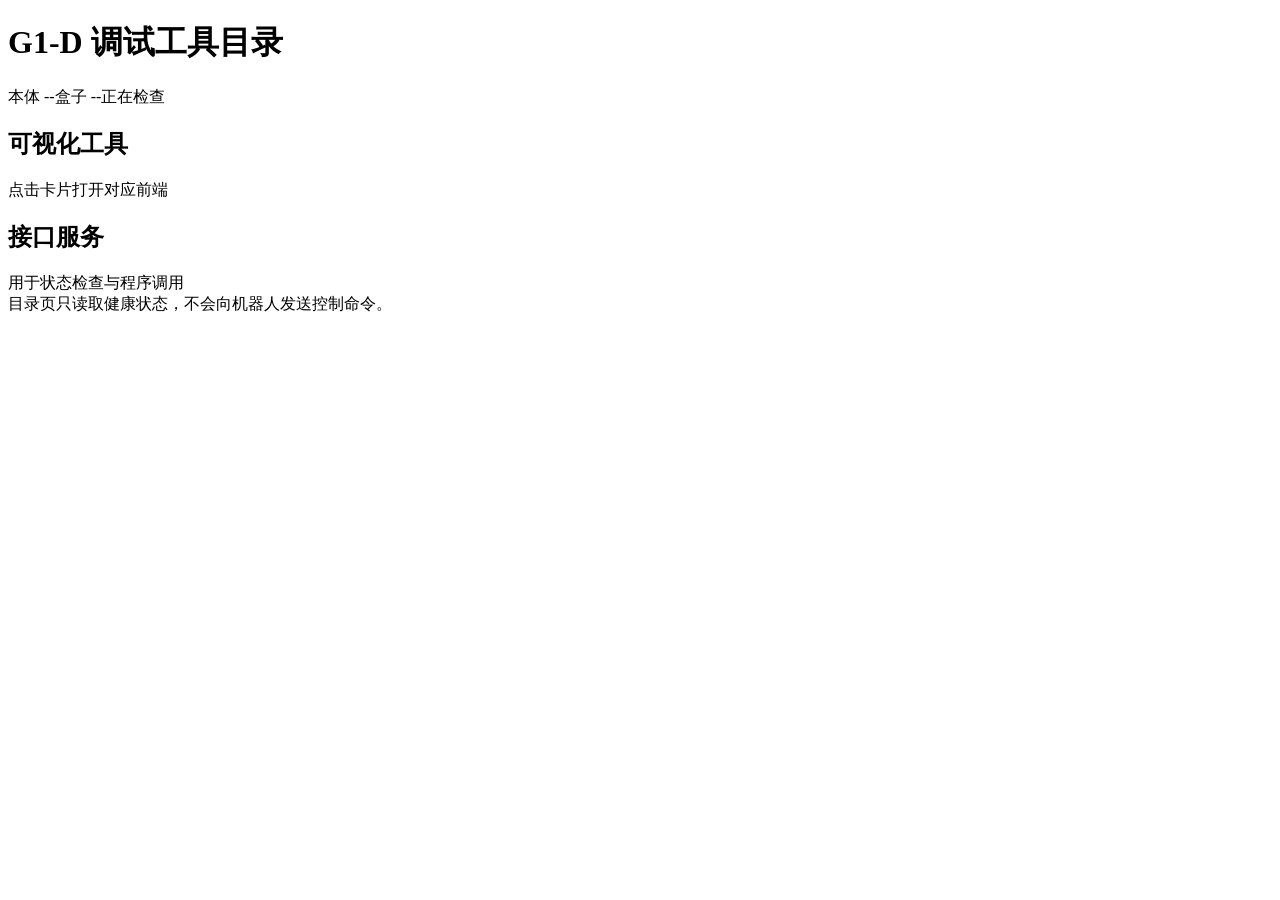
==== services/g1d_tool_portal/static/index.html @ 7a39d208 "增加g1d_tool_portal服务" ====
<!doctype html>
<html lang="zh-CN">
<head>
  <meta charset="utf-8">
  <meta name="viewport" content="width=device-width,initial-scale=1">
  <title>G1-D 调试工具目录</title>
  <link rel="stylesheet" href="/static/portal.css">
</head>
<body>
  <header>
    <h1>G1-D 调试工具目录</h1>
    <div class="summary"><span id="bodyHost">本体 --</span><span id="boxHost">盒子 --</span><span id="updated">正在检查</span></div>
  </header>
  <main>
    <div class="section-head"><h2>可视化工具</h2><span class="section-note">点击卡片打开对应前端</span></div>
    <div id="frontendGrid" class="grid"></div>
    <div class="section-head"><h2>接口服务</h2><span class="section-note">用于状态检查与程序调用</span></div>
    <div id="apiGrid" class="grid api-grid"></div>
    <footer>目录页只读取健康状态，不会向机器人发送控制命令。</footer>
  </main>
  <script src="/static/portal.js"></script>
</body>
</html>
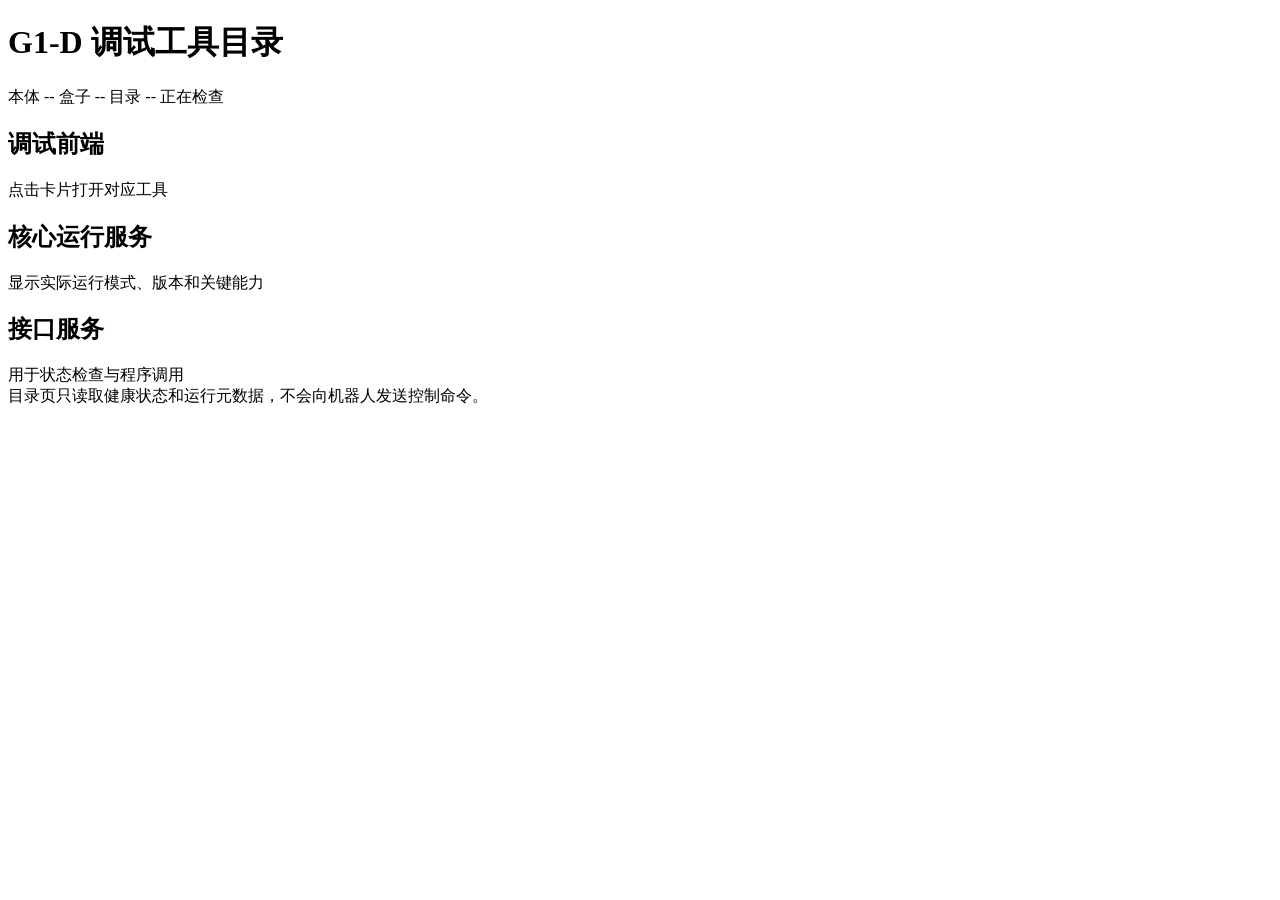
==== commit 8357b999: "Upgrade tool portal with runtime capabilities" ====
--- a/services/g1d_tool_portal/static/index.html
+++ b/services/g1d_tool_portal/static/index.html
@@ -9,14 +9,23 @@
 <body>
   <header>
     <h1>G1-D 调试工具目录</h1>
-    <div class="summary"><span id="bodyHost">本体 --</span><span id="boxHost">盒子 --</span><span id="updated">正在检查</span></div>
+    <div class="summary">
+      <span id="bodyHost">本体 --</span>
+      <span id="boxHost">盒子 --</span>
+      <span id="portalVersion">目录 --</span>
+      <span id="updated">正在检查</span>
+    </div>
   </header>
   <main>
-    <div class="section-head"><h2>可视化工具</h2><span class="section-note">点击卡片打开对应前端</span></div>
+    <div class="section-head"><h2>调试前端</h2><span class="section-note">点击卡片打开对应工具</span></div>
     <div id="frontendGrid" class="grid"></div>
+
+    <div class="section-head"><h2>核心运行服务</h2><span class="section-note">显示实际运行模式、版本和关键能力</span></div>
+    <div id="runtimeGrid" class="grid runtime-grid"></div>
+
     <div class="section-head"><h2>接口服务</h2><span class="section-note">用于状态检查与程序调用</span></div>
     <div id="apiGrid" class="grid api-grid"></div>
-    <footer>目录页只读取健康状态，不会向机器人发送控制命令。</footer>
+    <footer>目录页只读取健康状态和运行元数据，不会向机器人发送控制命令。</footer>
   </main>
   <script src="/static/portal.js"></script>
 </body>
